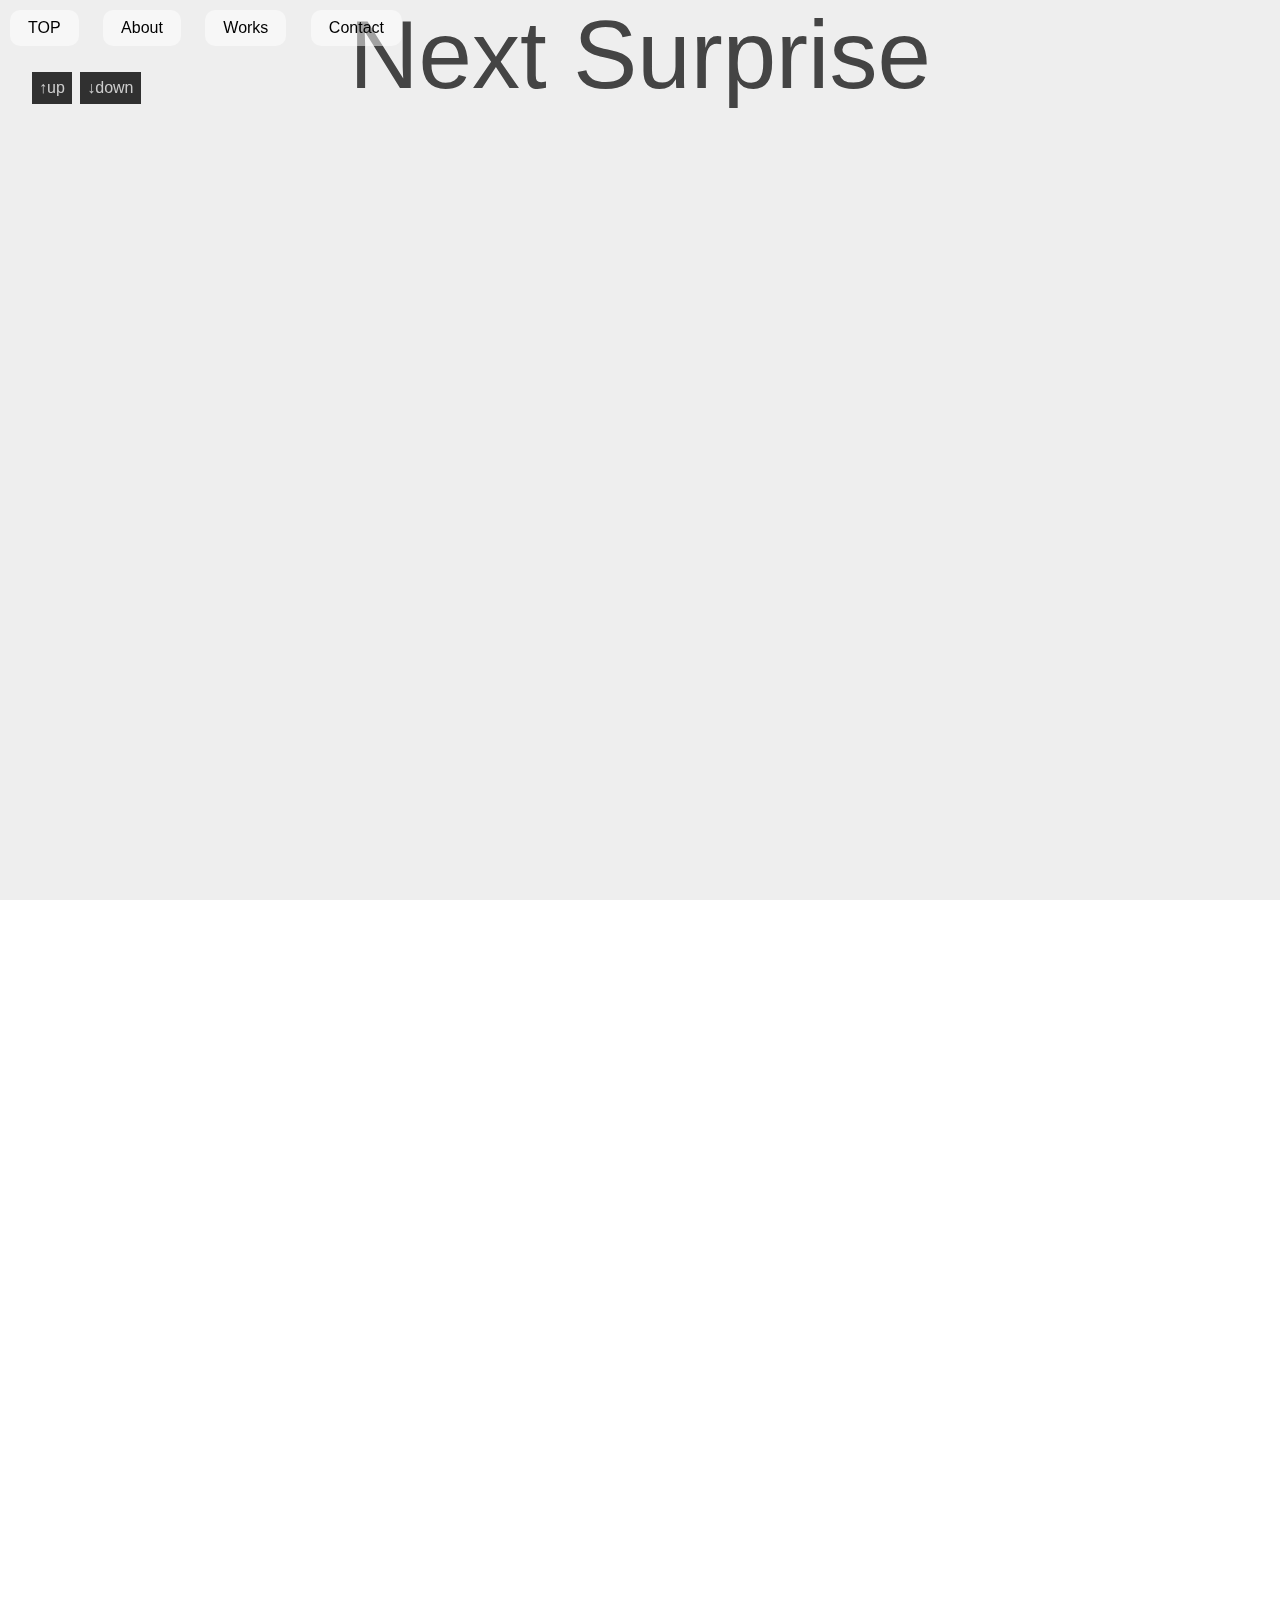
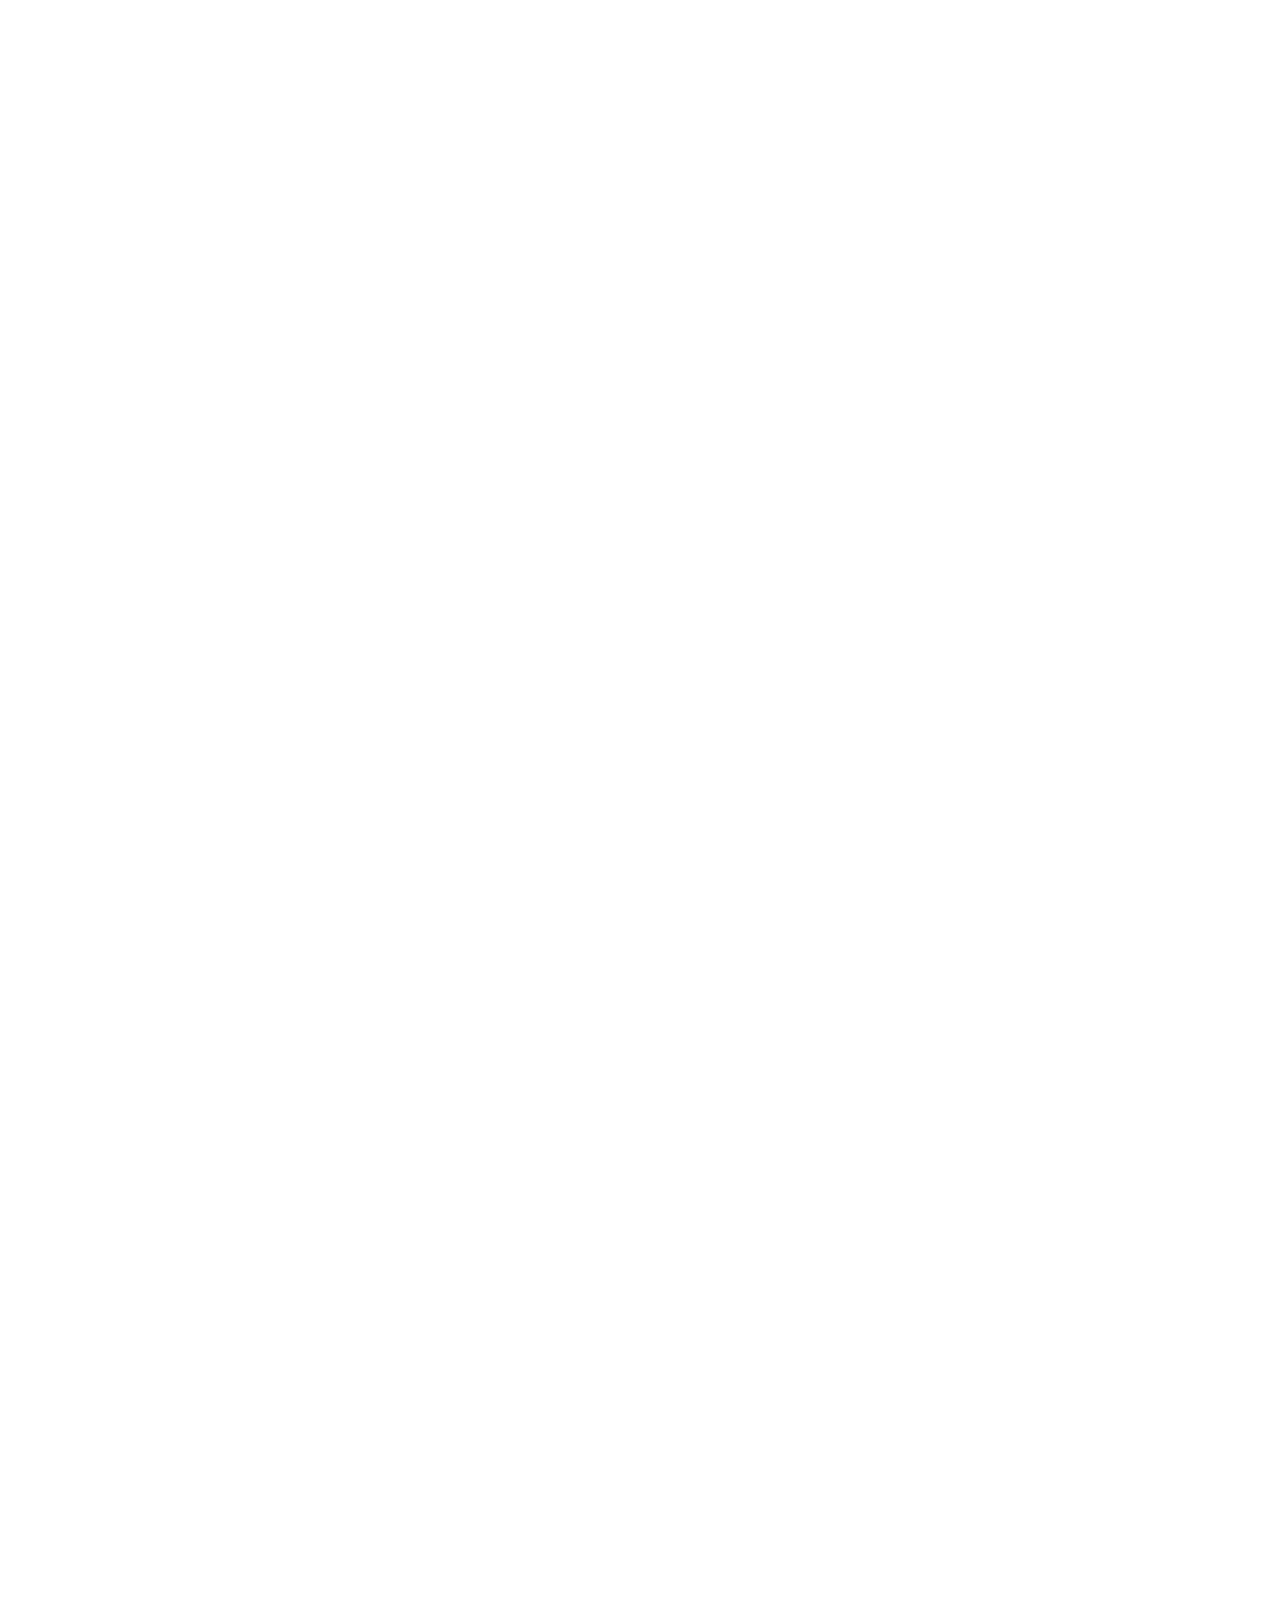
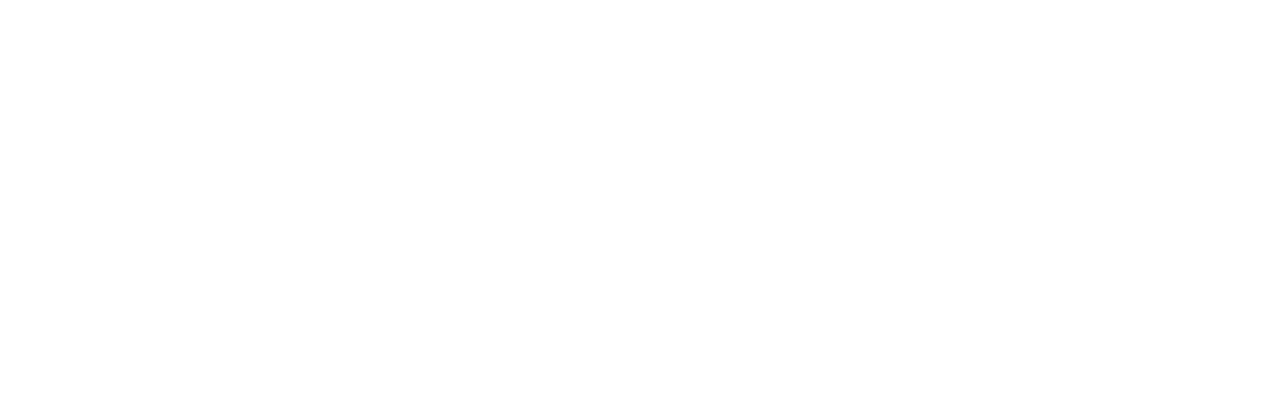
==== 初期htmlテンプレ 2/index.html @ fdf8e8b5 "8/29" ====
<!DOCTYPE html>

<head>
    <meta http-equiv="Content-Type" content="text/html; charset=utf-8" />
    <title>NextSurprise</title>
    <meta name="author" content="Matthew Howell" />
    <meta name="description" content="fullPage continuous scrolling demo." />
    <meta name="keywords"  content="fullpage,jquery,demo,scroll,loop,continuous" />
    <meta name="Resource-type" content="Document" />

    <link rel="stylesheet" type="text/css" href="js/fullpage.css" />
    <link rel="stylesheet" type="text/css" href="css/examples.css" />

    <!--[if IE]>
        <script type="text/javascript">
             var console = { log: function() {} };
        </script>
    <![endif]-->

    <script src="http://ajax.googleapis.com/ajax/libs/jquery/1.8.3/jquery.min.js"></script>
    <script type="text/javascript" src="js/fullpage.js"></script>
    <script type="text/javascript">
        //using document ready...
        $(document).ready(function(){
            //initialising fullpage.js in the jQuery way
            $('#fullpage').fullpage({
                sectionsColor: ['#eeeeee', '#bbbbbb', '#888888', '#555555'],
                navigation: true,
                slidesNavigation: true,
            });

            // calling fullpage.js methods using jQuery
            $('#moveSectionUp').click(function(e){
                e.preventDefault();
                $.fn.fullpage.moveSectionUp();
            });

            $('#moveSectionDown').click(function(e){
                e.preventDefault();
                $.fn.fullpage.moveSectionDown();
            });
        });
    </script>

    <style type="text/css">
    #actions{
        position:fixed;
        top: 70px;
        left: 30px;
        z-index: 99999;
    }
    #actions a{
        background: rgba(0,0,0,0.8);
        padding: 7px;
        margin: 2px;
        color: #ccc;
        display: inline-block;
    }
    #actions a:hover{
        color: #fff;
        background: #81A140;
    }
    </style>
</head>
<body>

<ul id="menu">
    <li data-menuanchor="firstPage"><a href="#firstPage">TOP</a></li>
    <li data-menuanchor="secondPage"><a href="#secondPage">About</a></li>
    <li data-menuanchor="3rdPage"><a href="#3rdPage">Works</a></li>
    <li data-menuanchor="3rdPage"><a href="#4thPage">Contact</a></li>
</ul>

<div id="actions">
    <a id="moveSectionUp" href="#">↑up</a>
    <a id="moveSectionDown" href="#">↓down</a>
</div>

<div id="fullpage">
    <div class="section" id="firstPage">
        <div class="intro">
            <h1>Next Surprise</h1>
        </div>
    </div>
    <div class="section" id="secondPage">
        <div class="slide"><h1>About</h1></div>
    </div>
    <div class="section" id="3rdPage">
        <h1>Works</h1>
    </div>
    <div class="section" id="4thPage">
        <h1>Contact</h1>
    </div>
</div>

<script type="text/javascript" src="js/examples.js"></script>

</body>
</html>
---- 初期htmlテンプレ 2/css/examples.css ----
@CHARSET "ISO-8859-1";
/* Reset CSS
 * --------------------------------------- */
body,div,dl,dt,dd,ul,ol,li,h1,h2,h3,h4,h5,h6,pre,
form,fieldset,input,textarea,p,blockquote,th,td {
    padding: 0;
    margin: 0;
}
a{
	text-decoration:none;
}
table {
    border-spacing: 0;
}
fieldset,img {
    border: 0;
}
address,caption,cite,code,dfn,em,strong,th,var {
    font-weight: normal;
    font-style: normal;
}
strong{
	font-weight: bold;
}
ol,ul {
    list-style: none;
    margin:0;
    padding:0;
}
caption,th {
    text-align: left;

}
h1,h2,h3,h4,h5,h6 {
    font-weight: normal;
    font-size: 100%;
    margin:0;
    padding:0;
    color:#444;
}
q:before,q:after {
    content:'';
}
abbr,acronym { border: 0;
}


/* Custom CSS
 * --------------------------------------- */
body{
	font-family: arial,helvetica;
	color: #333;
	color: rgba(0,0,0,0.5);
}
.wrap{
	margin-left: auto;
	margin-right: auto;
	width: 960px;
	position: relative;
}
h1{
	font-size: 6em;
}
p{
	font-size: 2em;
}
.intro p{
	width: 50%;
	margin: 0 auto;
	font-size: 1.5em;
}
.section{
	text-align:center;
}
#menu li {
	display:inline-block;
	margin: 10px;
	color: #000;
	background:#fff;
	background: rgba(255,255,255, 0.5);
	-webkit-border-radius: 10px;
            border-radius: 10px;
}
#menu li.active{
	background:#666;
	background: rgba(0,0,0, 0.5);
	color: #fff;
}
#menu li a{
	text-decoration:none;
	color: #000;
}
#menu li.active a:hover{
	color: #000;
}
#menu li:hover{
	background: rgba(255,255,255, 0.8);
}
#menu li a,
#menu li.active a{
	padding: 9px 18px;
	display:block;
}
#menu li.active a{
	color: #fff;
}
#menu{
	position:fixed;
	top:0;
	left:0;
	height: 40px;
	z-index: 70;
	width: 100%;
	padding: 0;
	margin:0;
}
.twitter-share-button{
	position: fixed;
	z-index: 99;
	right: 149px;
	top: 9px;
}
#download{
	margin: 10px 0 0 0;
	padding: 15px 10px;
	color: #fff;
	text-shadow: 0 -1px 0 rgba(0,0,0,0.25);
	background-color: #49afcd;
	background-image: -moz-linear-gradient(top, #5bc0de, #2f96b4);
	background-image: -ms-linear-gradient(top, #5bc0de, #2f96b4);
	background-image: -webkit-gradient(linear,0 0,0 100%,from( #5bc0de),to( #2f96b4));
	background-image: -webkit-linear-gradient(top, #5bc0de, #2f96b4);
	background-image: -o-linear-gradient(top, #5bc0de, #2f96b4);
	background-image: linear-gradient(top, #5bc0de, #2f96b4);
	background-repeat: repeat-x;
	filter: progid:DXImageTransform.Microsoft.gradient(startColorstr='#5bc0de', endColorstr='#2f96b4', GradientType=0);
	border-color: #2f96b4 #2f96b4 #1f6377;
	border-color: rgba(0,0,0,.1) rgba(0,0,0,.1) rgba(0,0,0,.25);
	filter: progid:DXImageTransform.Microsoft.gradient(enabled=false);

	-webkit-border-radius: 6px;
	-moz-border-radius: 6px;
	border-radius: 6px;
	vertical-align: middle;
	cursor: pointer;
	display: inline-block;
	-webkit-box-shadow: inset 0 1px 0 rgba(255,255,255,0.2),0 1px 2px rgba(0,0,0,0.05);
	-moz-box-shadow: inset 0 1px 0 rgba(255,255,255,0.2),0 1px 2px rgba(0,0,0,0.05);
	box-shadow: inset 0 1px 0 rgba(255,255,255,0.2),0 1px 2px rgba(0,0,0,0.05);
}
#download a{
	text-decoration:none;
	color:#fff;
}
#download:hover{
	text-shadow: 0 -1px 0 rgba(0,0,0,.25);
	background-color: #2F96B4;
	background-position: 0 -15px;
	-webkit-transition: background-position .1s linear;
	-moz-transition: background-position .1s linear;
	-ms-transition: background-position .1s linear;
	-o-transition: background-position .1s linear;
	transition: background-position .1s linear;
}
#infoMenu{
	height: 20px;
	color: #f2f2f2;
	position:fixed;
	z-index:70;
	bottom:0;
	width:100%;
	text-align:right;
	font-size:0.9em;
	padding:8px 0 8px 0;
}
#infoMenu ul{
	padding: 0 40px;
}
#infoMenu li a{
	display: block;
	margin: 0 22px 0 0;
	color: #333;
}
#infoMenu li a:hover{
	text-decoration:underline;
}
#infoMenu li{
	display:inline-block;
	position:relative;
}
#examplesList{
	display:none;
	background: #282828;
	-webkit-border-radius: 6px;
	-moz-border-radius: 6px;
	border-radius: 6px;
	padding: 20px;
	float: left;
	position: absolute;
	bottom: 29px;
	right: 0;
	width:638px;
	text-align:left;
}
#examplesList ul{
	padding:0;
}
#examplesList ul li{
	display:block;
	margin: 5px 0;
}
#examplesList ul li a{
	color: #BDBDBD;
	margin:0;
}
#examplesList ul li a:hover{
	color: #f2f2f2;
}
#examplesList .column{
	float: left;
	margin: 0 20px 0 0;
}
#examplesList h3{
	color: #f2f2f2;
	font-size: 1.2em;
	margin: 0 0 15px 0;
	border-bottom: 1px solid rgba(0, 0, 0, 0.4);
	-webkit-box-shadow: 0 1px 0 rgba(255, 255, 255, 0.1);
	-moz-box-shadow: 0 1px 0 rgba(255,255,255,0.1);
	box-shadow: 0 1px 0 rgba(255, 255, 255, 0.1);
	padding: 0 0 5px 0;
}



/* Demos Menu
 * --------------------------------------- */
 #demosMenu{
	position:fixed;
	bottom: 10px;
	right:10px;
	z-index: 999;
 }
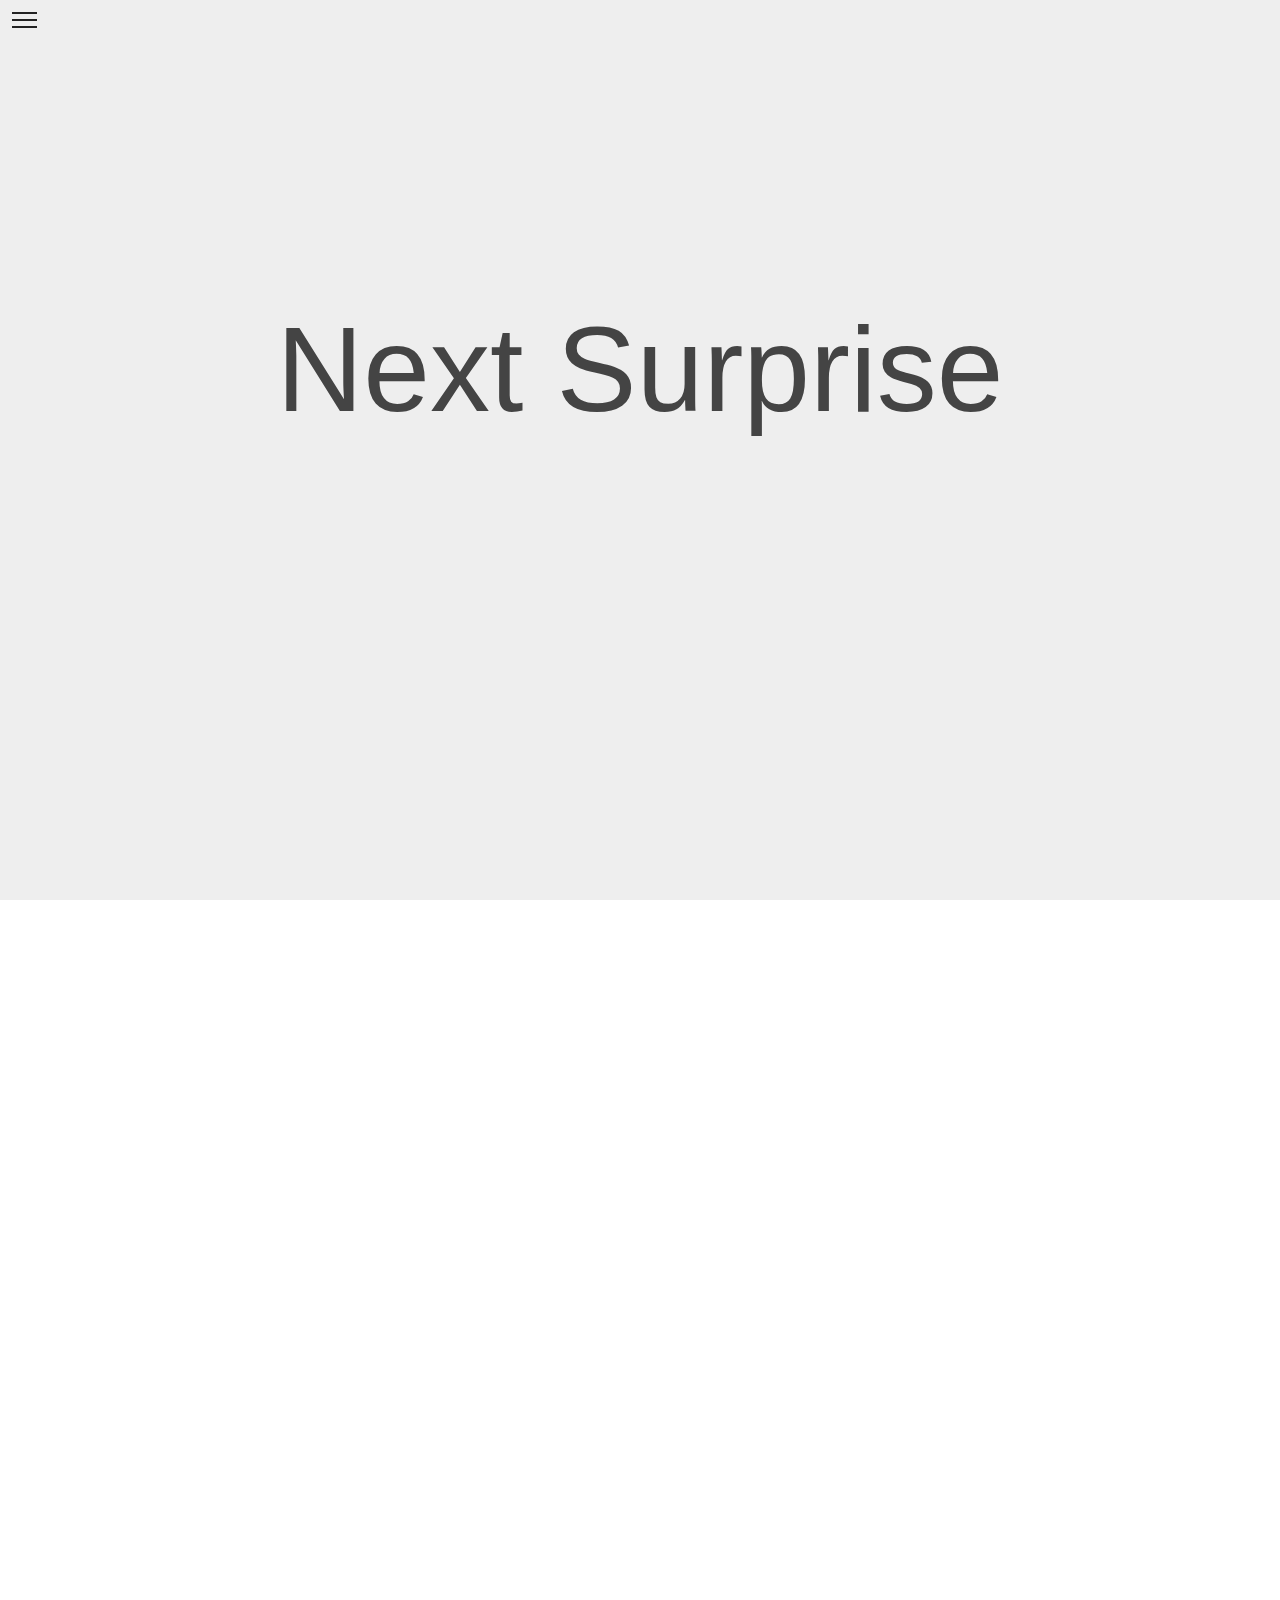
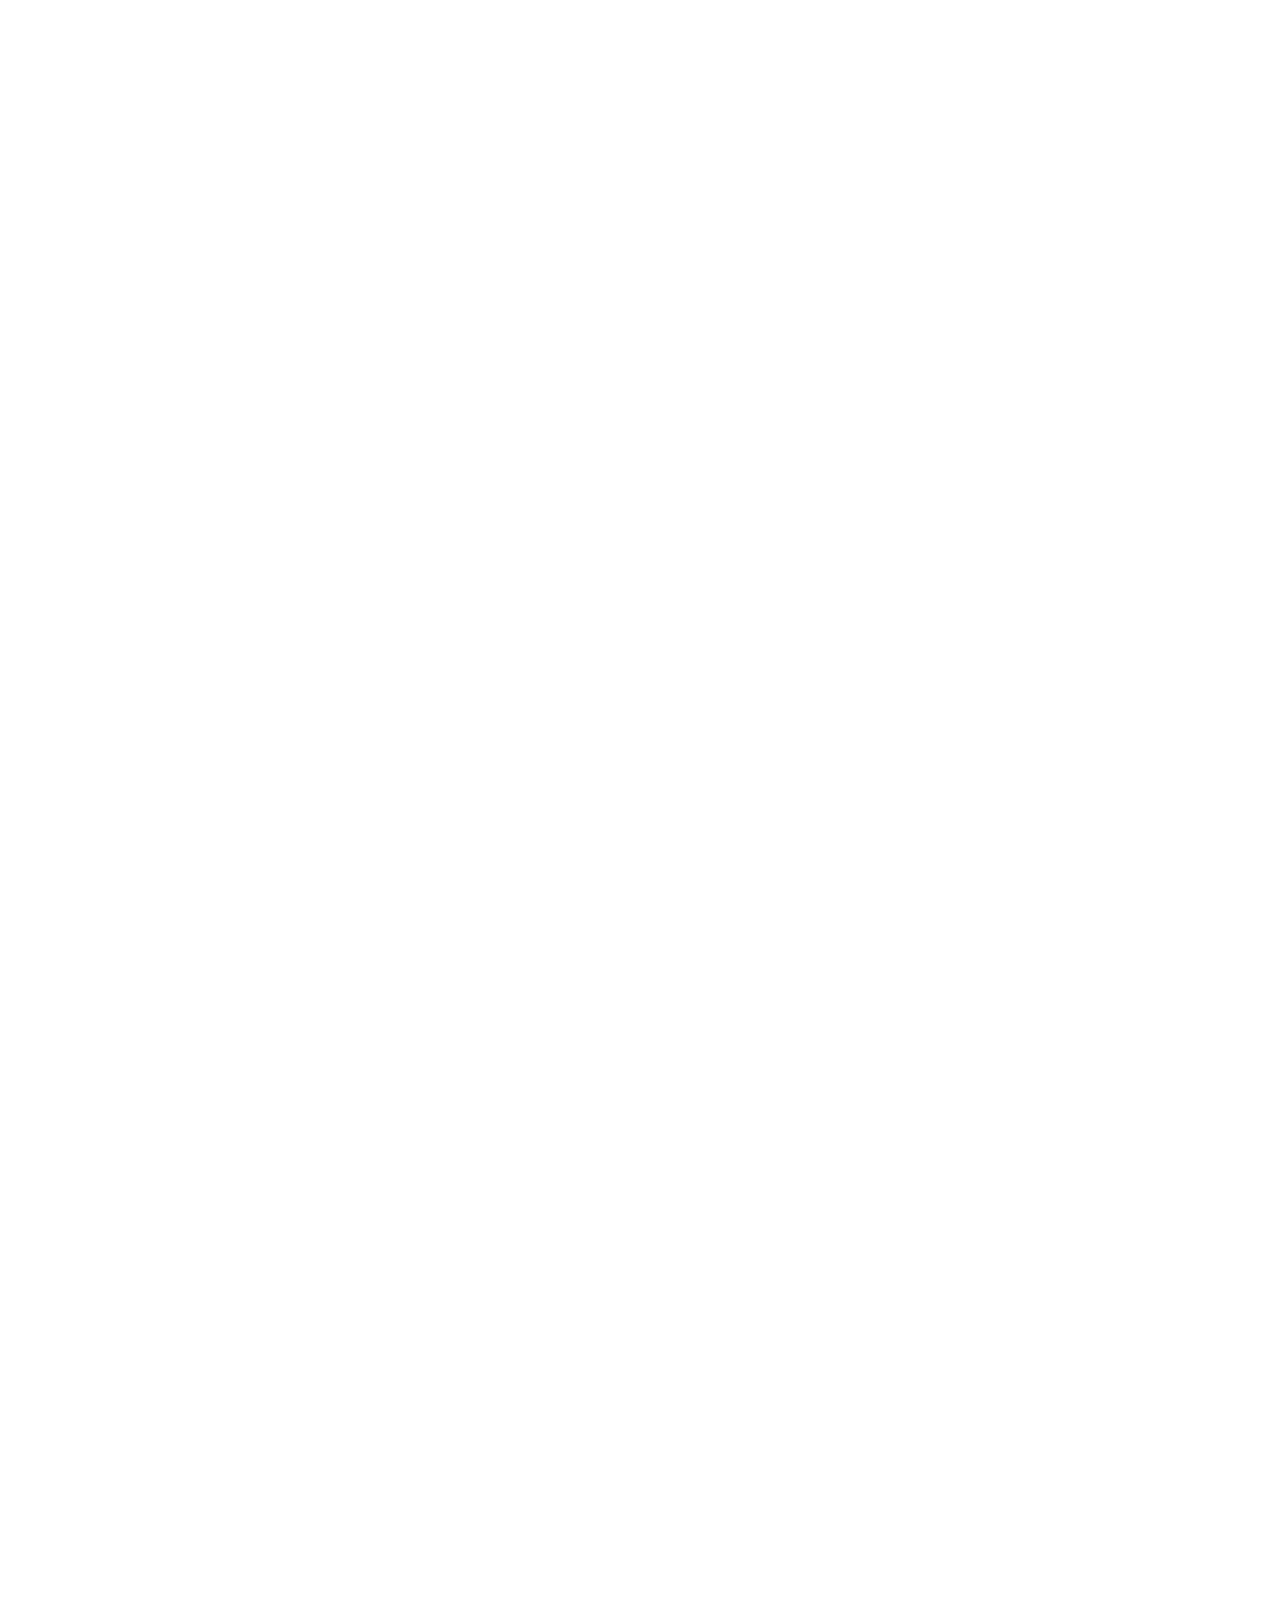
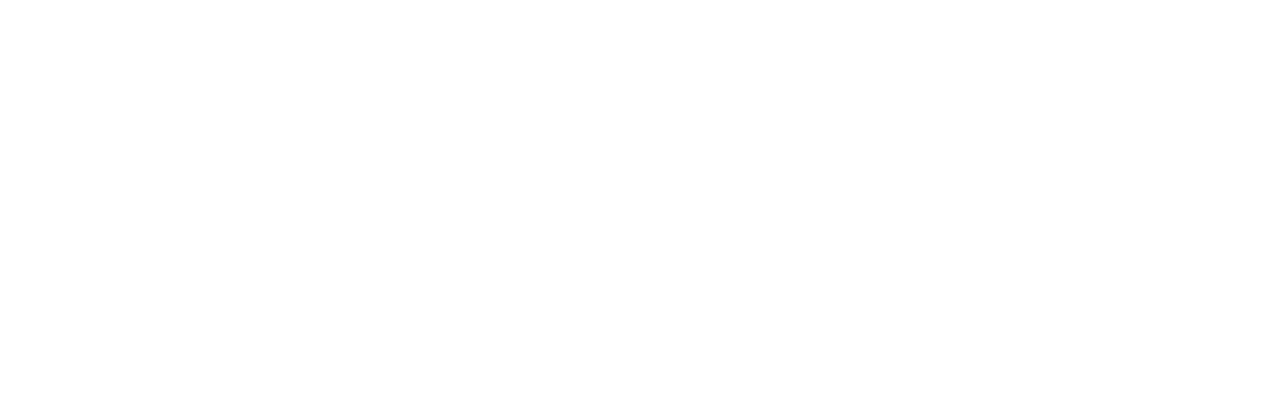
==== commit 4115c4e4: "全画面メニューの追加" ====
--- a/初期htmlテンプレ 2/index.html
+++ b/初期htmlテンプレ 2/index.html
@@ -10,6 +10,7 @@
 
     <link rel="stylesheet" type="text/css" href="js/fullpage.css" />
     <link rel="stylesheet" type="text/css" href="css/examples.css" />
+    <link rel="stylesheet" type="text/css" href="css/style.css" />
 
     <!--[if IE]>
         <script type="text/javascript">
@@ -19,6 +20,14 @@
 
     <script src="http://ajax.googleapis.com/ajax/libs/jquery/1.8.3/jquery.min.js"></script>
     <script type="text/javascript" src="js/fullpage.js"></script>
+    <link href="css/jquery.fatNav.css" rel="stylesheet">
+    <script src="js/jquery.min.js"></script>
+    <script src="js/jquery.fatNav.min.js"></script>
+    <script>
+    $(document).ready(function() {
+      $.fatNav();
+    });
+</script>
     <script type="text/javascript">
         //using document ready...
         $(document).ready(function(){
@@ -63,17 +72,15 @@
     </style>
 </head>
 <body>
-
-<ul id="menu">
-    <li data-menuanchor="firstPage"><a href="#firstPage">TOP</a></li>
-    <li data-menuanchor="secondPage"><a href="#secondPage">About</a></li>
-    <li data-menuanchor="3rdPage"><a href="#3rdPage">Works</a></li>
-    <li data-menuanchor="3rdPage"><a href="#4thPage">Contact</a></li>
-</ul>
-
-<div id="actions">
-    <a id="moveSectionUp" href="#">↑up</a>
-    <a id="moveSectionDown" href="#">↓down</a>
+<div class="fat-nav">
+    <div class="fat-nav__wrapper">
+        <ul>
+            <li><a href="#firstPage">Top</a></li>
+            <li><a href="#secondPage">About</a></li>
+            <li><a href="#3rdPage">Works</a></li>
+            <li><a href="#4thPage">Contact</a></li>
+        </ul>
+    </div>
 </div>
 
 <div id="fullpage">
@@ -83,7 +90,9 @@
         </div>
     </div>
     <div class="section" id="secondPage">
-        <div class="slide"><h1>About</h1></div>
+        <div class="slide">
+          <h1>About</h1>
+        </div>
     </div>
     <div class="section" id="3rdPage">
         <h1>Works</h1>
--- a/初期htmlテンプレ 2/css/examples.css
+++ b/初期htmlテンプレ 2/css/examples.css
@@ -59,7 +59,8 @@
 	position: relative;
 }
 h1{
-	font-size: 6em;
+  padding-top:300px;
+	font-size: 120px;
 }
 p{
 	font-size: 2em;
@@ -241,4 +242,3 @@
 	right:10px;
 	z-index: 999;
  }
-
--- a/初期htmlテンプレ 2/css/style.css
+++ b/初期htmlテンプレ 2/css/style.css
@@ -0,0 +1,21 @@
+@charset "utf-8";
+#firstback div{
+  /* 画像ファイルの指定 */
+  background-image: url(img/back.jpg);
+
+  /* 画像を常に天地左右の中央に配置 */
+  background-position: center center;
+
+  /* 画像をタイル状に繰り返し表示しない */
+  background-repeat: no-repeat;
+
+  /* コンテンツの高さが画像の高さより大きい時、動かないように固定 */
+  background-attachment: fixed;
+
+  /* 表示するコンテナの大きさに基づいて、背景画像を調整 */
+  background-size: cover;
+
+  /* 背景画像が読み込まれる前に表示される背景のカラー */
+  background-color: #464646;
+
+}
